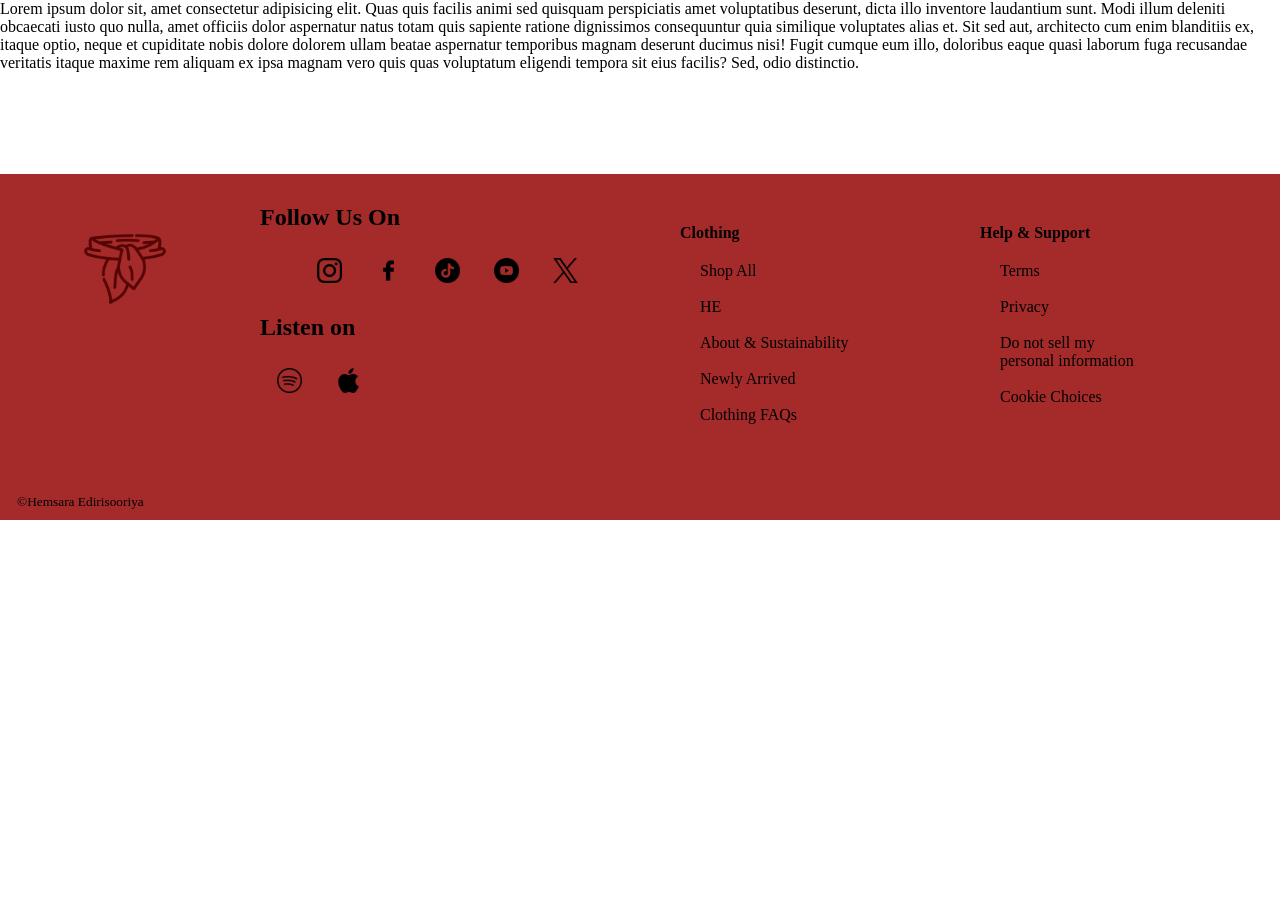
==== tour.html @ 2e17bdc9 "feat:footer added" ====
<!doctype html>
<html lang="en">
  <head>
    <meta charset="UTF-8" />
    <meta name="viewport" content="width=device-width, initial-scale=1.0" />
    <title>HE</title>
    <link rel="icon" href="assets\icon\bandana.png" type="image/png" />
    <link rel="stylesheet" href="assets\css\tour.css" />
  </head>
  <body>
    <p>
      Lorem ipsum dolor sit, amet consectetur adipisicing elit. Quas quis
      facilis animi sed quisquam perspiciatis amet voluptatibus deserunt, dicta
      illo inventore laudantium sunt. Modi illum deleniti obcaecati iusto quo
      nulla, amet officiis dolor aspernatur natus totam quis sapiente ratione
      dignissimos consequuntur quia similique voluptates alias et. Sit sed aut,
      architecto cum enim blanditiis ex, itaque optio, neque et cupiditate nobis
      dolore dolorem ullam beatae aspernatur temporibus magnam deserunt ducimus
      nisi! Fugit cumque eum illo, doloribus eaque quasi laborum fuga recusandae
      veritatis itaque maxime rem aliquam ex ipsa magnam vero quis quas
      voluptatum eligendi tempora sit eius facilis? Sed, odio distinctio.
    </p>

    <br /><br /><br /><br />
    <footer>
        <div class="foot">
            <div class="footer_col1" style="grid-area: box-1;">
                <img src="assets\icon\bandana.png" alt="he_icon" width="90px" />
            </div>
            <div class="footer_col2" style="grid-area: box-2;">
                <div class="col_2_row1">
                    <h2>Follow Us On</h2>
                </div>
            </div>
            <dir class="col_2_row2" style="grid-area: box-3;">
                <div class="social_ico">
                    <img src="assets\icon\instagram (1).png" alt="instagram" width="25px"/>
                </div>
                <div class="social_ico">
                    <img src="assets\icon\facebook.png" alt="facebook" width="25px" />
                </div>
                <div class="social_ico">
                    <img src="assets\icon\tiktok.png" alt="tiktok" width="25px" />
                </div>
                <div class="social_ico">
                <img src="assets\icon\youtube.png" alt="youtube" width="25px" />
                </div>
                <div class="social_ico">
                    <img src="assets\icon\twitter.png" alt="twitter" width="25px" />
                </div>
            </dir>
            <div class="col_2_row3" style="grid-area: box-4;">
                <h2 class="music_ico">Listen on</h2>
            </div>
            <div class="col_2_row4" style="grid-area: box-5;">
                <div class="social_music">
                    <div class="music_ico">
                        <img src="assets\icon\spotify.png" alt="spotify" width="25px" />
                    </div>
                    <div class="music_ico">
                        <img src="assets\icon\apple.png" alt="apple_music" width="25px" />
                    </div>
                </div>
            </div>
            <div class="col_4" style="grid-area: box-6;">
                <h4>Clothing</h4>
                <ul>
                    <li><a href="#">Shop All</a></li><br>
                    <li><a href="#"">HE</a></li><br>
                    <li><a href="#">About & Sustainability</a></li><br>
                    <li><a href="#">Newly Arrived</a></li><br>
                    <li><a href="#">Clothing FAQs</a></li>
                </ul>
            </div>

            <div class="col_5" style="grid-area: box-7;">
                <h4>Help & Support</h4>
                <ul>
                    <li><a href="#">Terms</a></li><br>
                    <li><a href="#">Privacy</a></li><br>
                    <li><a href="#">Do not sell my <br> personal information</a></li><br>
                    <li><a href="#">Cookie Choices</a></li>

                </ul>
            </div>

            </div>
            <div class="col_6" style="grid-area: box-8;">
                <p>©️Hemsara Edirisooriya</p>
            </div>
        </div>

    </footer>
  </body>
</html>
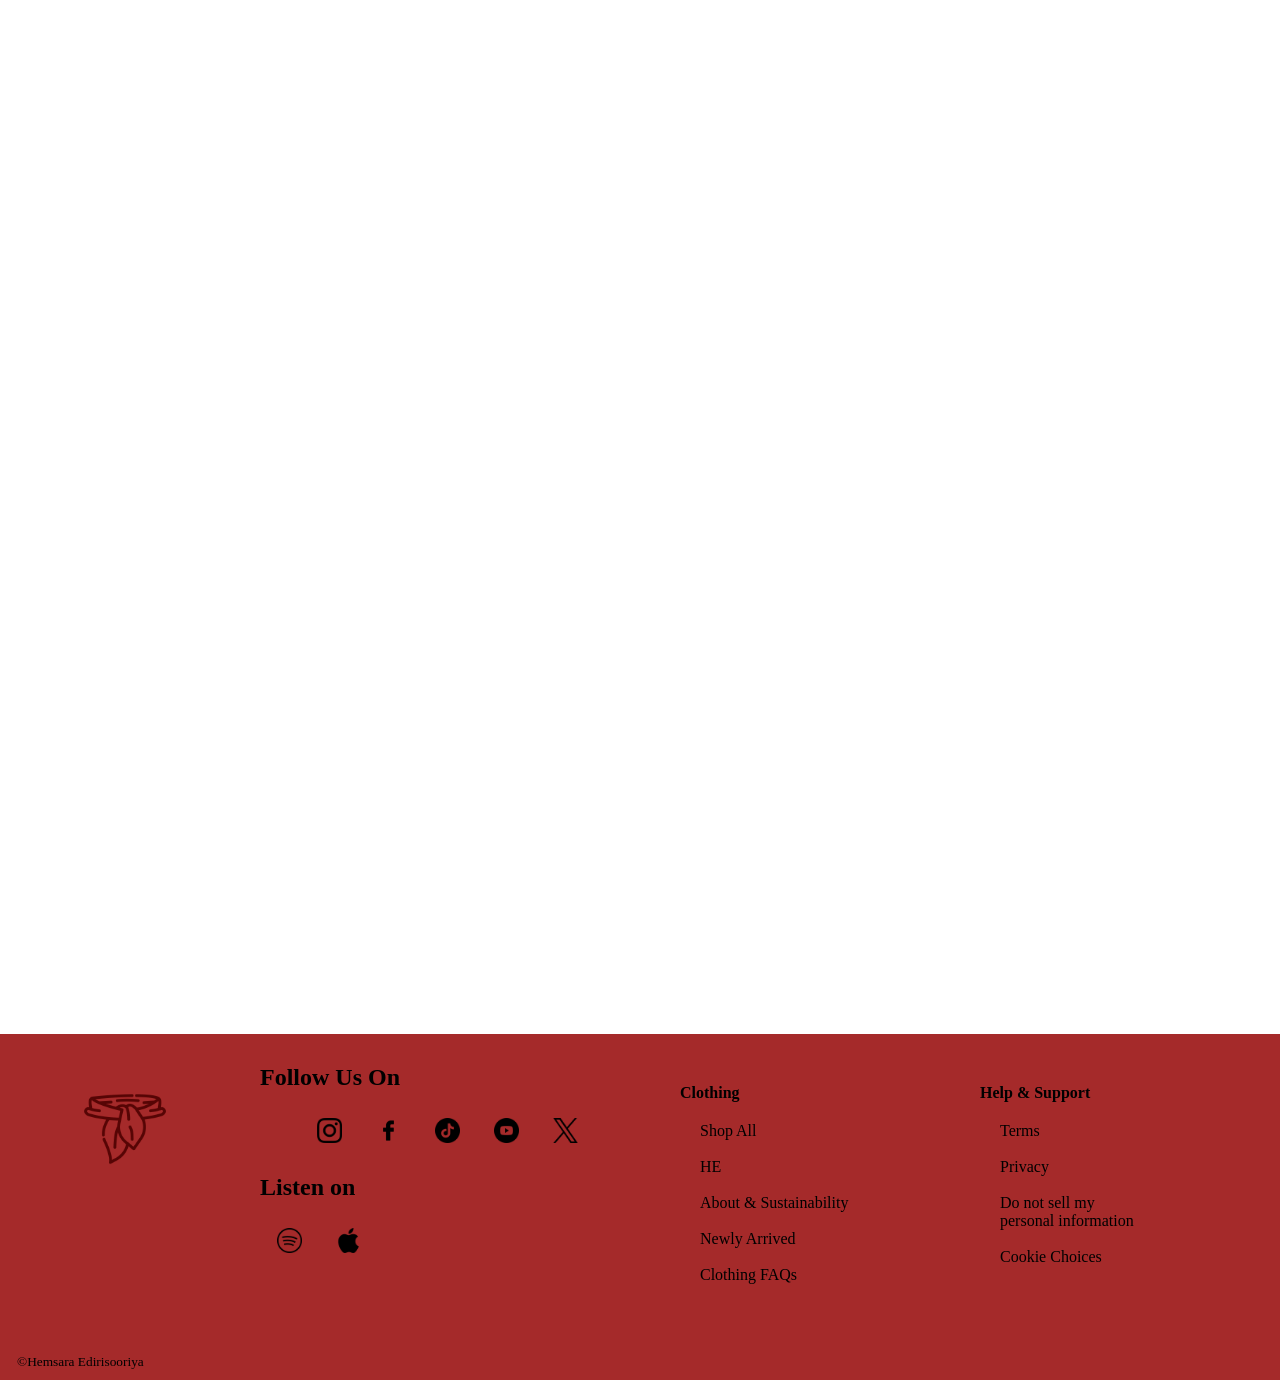
==== commit e4a5e8c7: "feat:concert trailer added" ====
--- a/tour.html
+++ b/tour.html
@@ -8,20 +8,14 @@
     <link rel="stylesheet" href="assets\css\tour.css" />
   </head>
   <body>
-    <p>
-      Lorem ipsum dolor sit, amet consectetur adipisicing elit. Quas quis
-      facilis animi sed quisquam perspiciatis amet voluptatibus deserunt, dicta
-      illo inventore laudantium sunt. Modi illum deleniti obcaecati iusto quo
-      nulla, amet officiis dolor aspernatur natus totam quis sapiente ratione
-      dignissimos consequuntur quia similique voluptates alias et. Sit sed aut,
-      architecto cum enim blanditiis ex, itaque optio, neque et cupiditate nobis
-      dolore dolorem ullam beatae aspernatur temporibus magnam deserunt ducimus
-      nisi! Fugit cumque eum illo, doloribus eaque quasi laborum fuga recusandae
-      veritatis itaque maxime rem aliquam ex ipsa magnam vero quis quas
-      voluptatum eligendi tempora sit eius facilis? Sed, odio distinctio.
-    </p>
 
-    <br /><br /><br /><br />
+    <center>
+        <video width="1250px" height="1000px" autoplay loop>
+            <source src="assets\video\concert.mp4" type="video/mp4">
+            <source src="movie.ogg" type="video/ogg">
+            Your browser does not support the video tag
+        </video>
+    </center>
     <footer>
         <div class="foot">
             <div class="footer_col1" style="grid-area: box-1;">
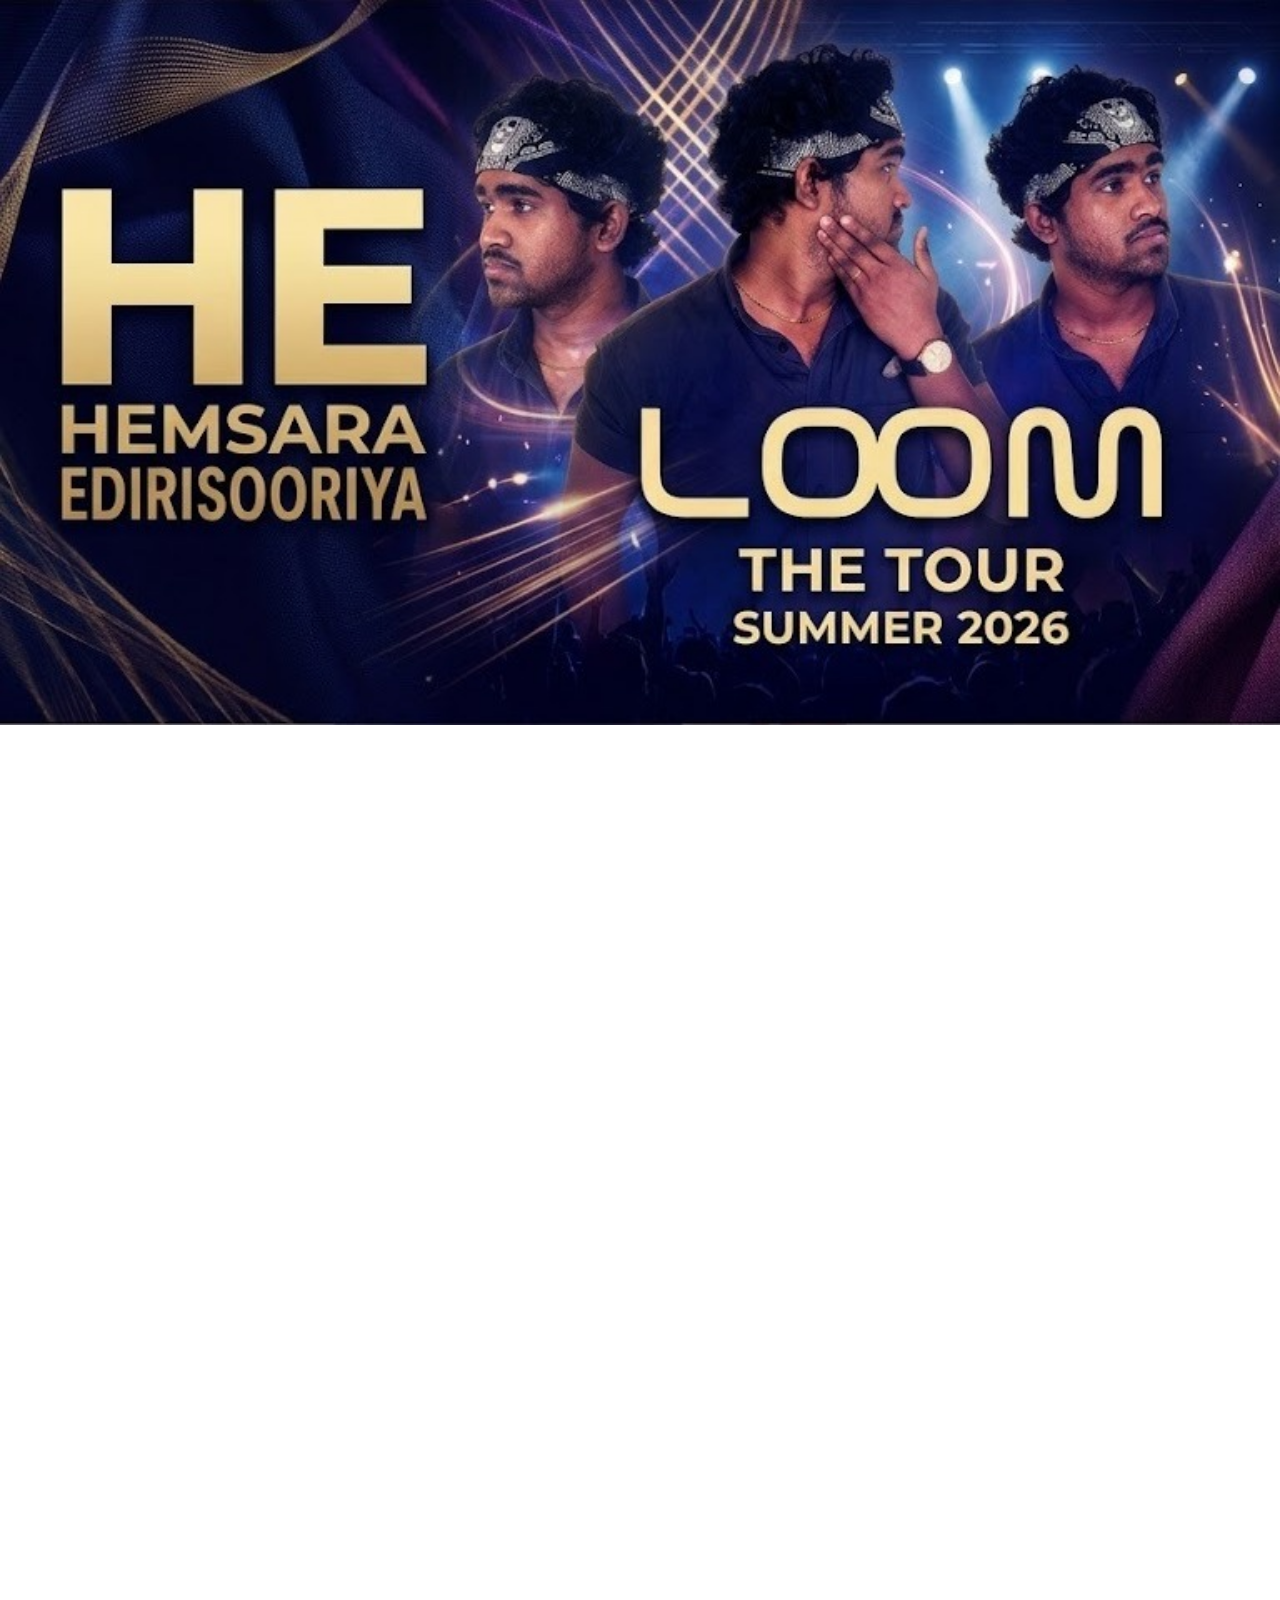
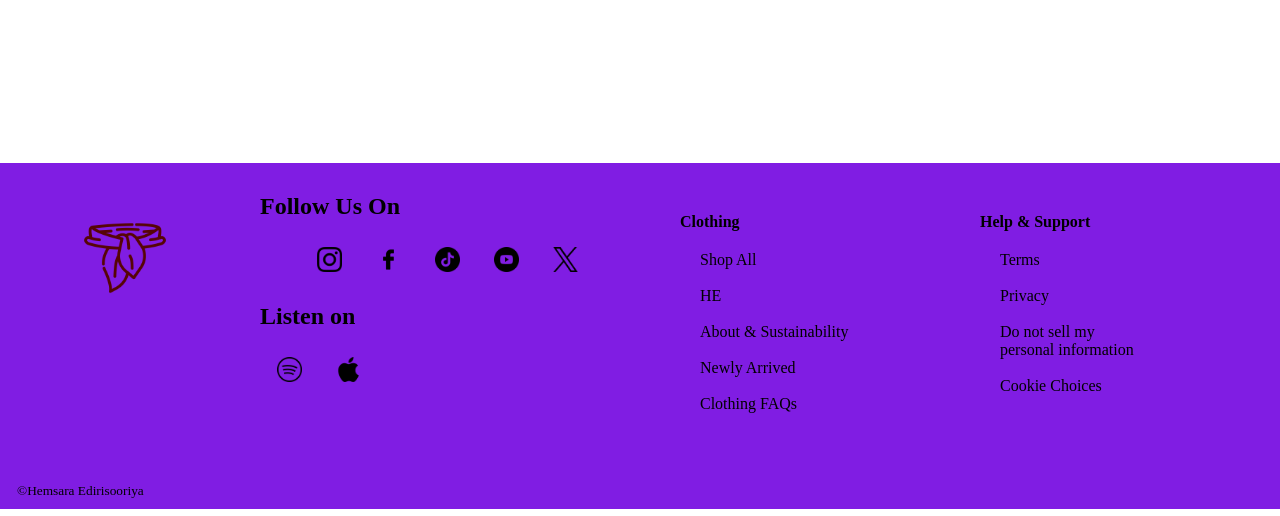
==== commit 6217b2cf: "feat:banner added" ====
--- a/tour.html
+++ b/tour.html
@@ -8,7 +8,9 @@
     <link rel="stylesheet" href="assets\css\tour.css" />
   </head>
   <body>
-
+    <center>
+        <img src="assets\image\tour_banner.jpeg" alt="tour_banner" width="100%">
+    </center>
     <center>
         <video width="1250px" height="1000px" autoplay loop>
             <source src="assets\video\concert.mp4" type="video/mp4">
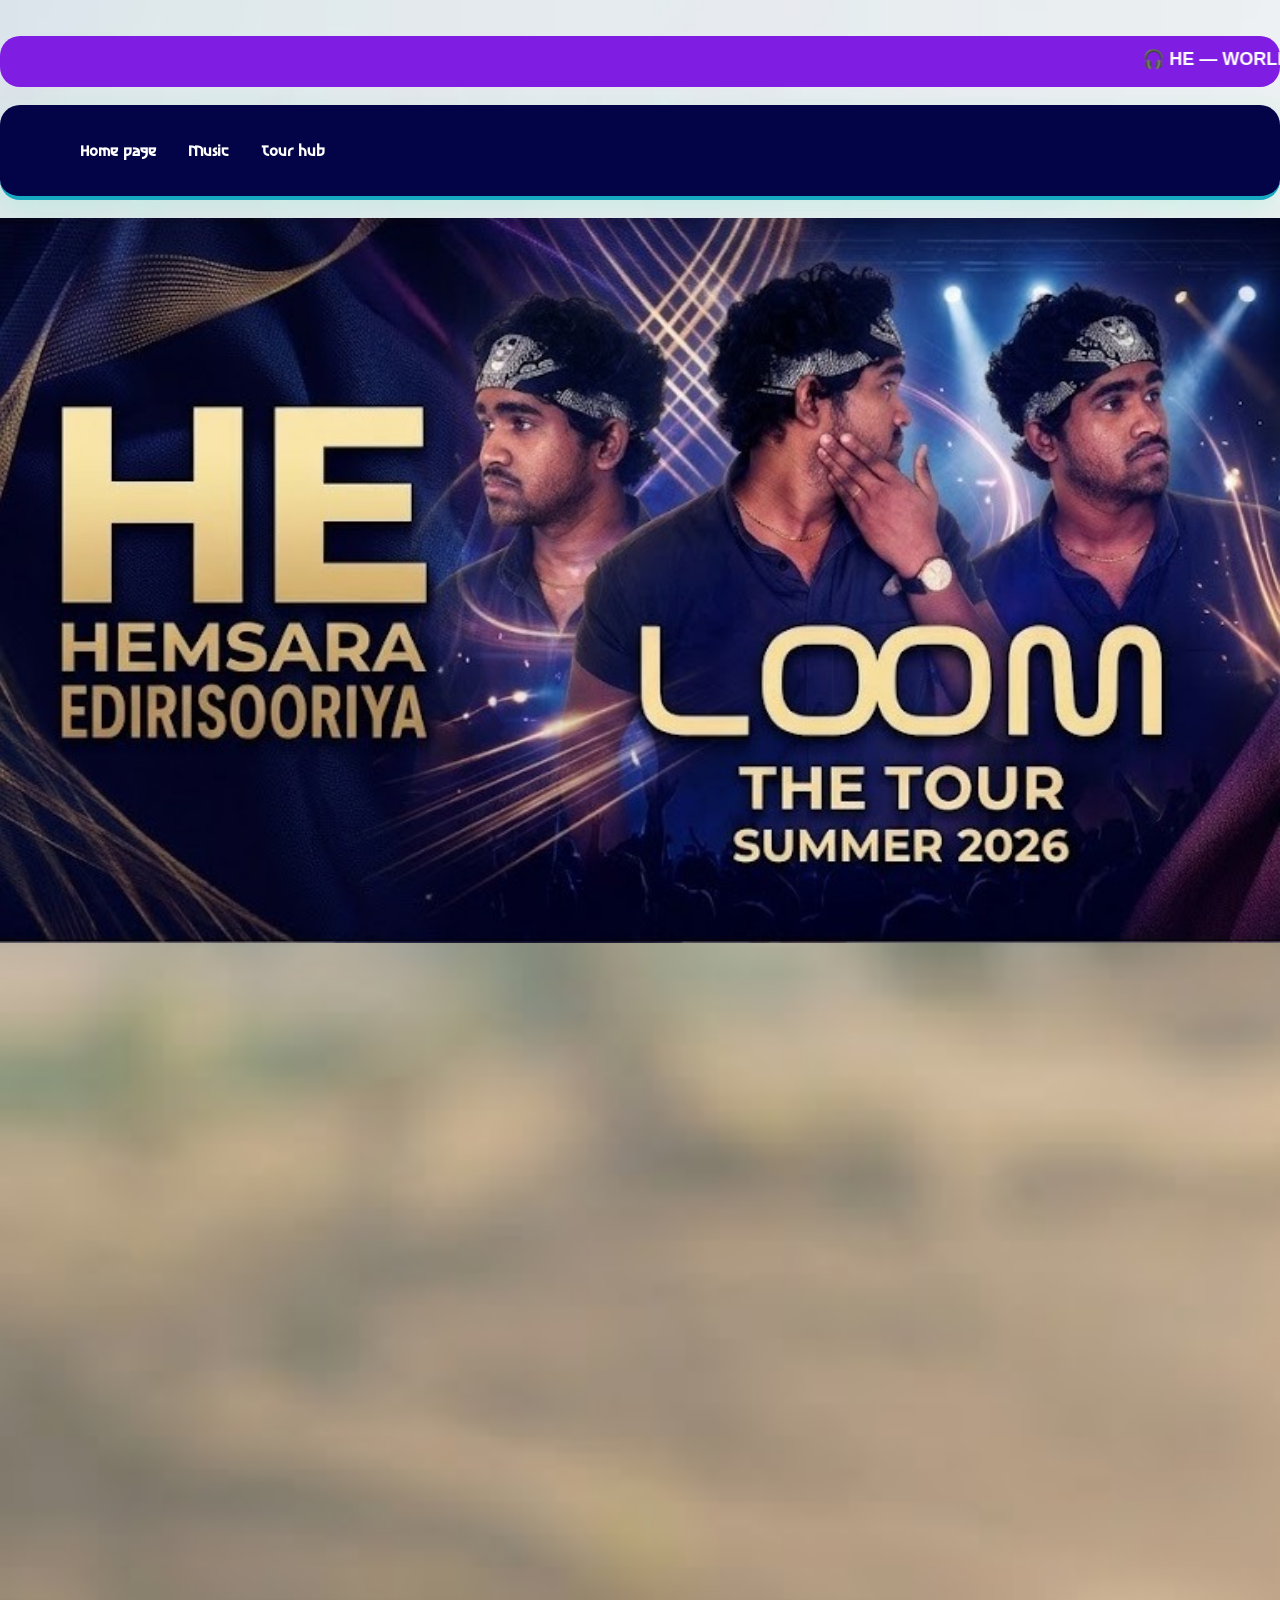
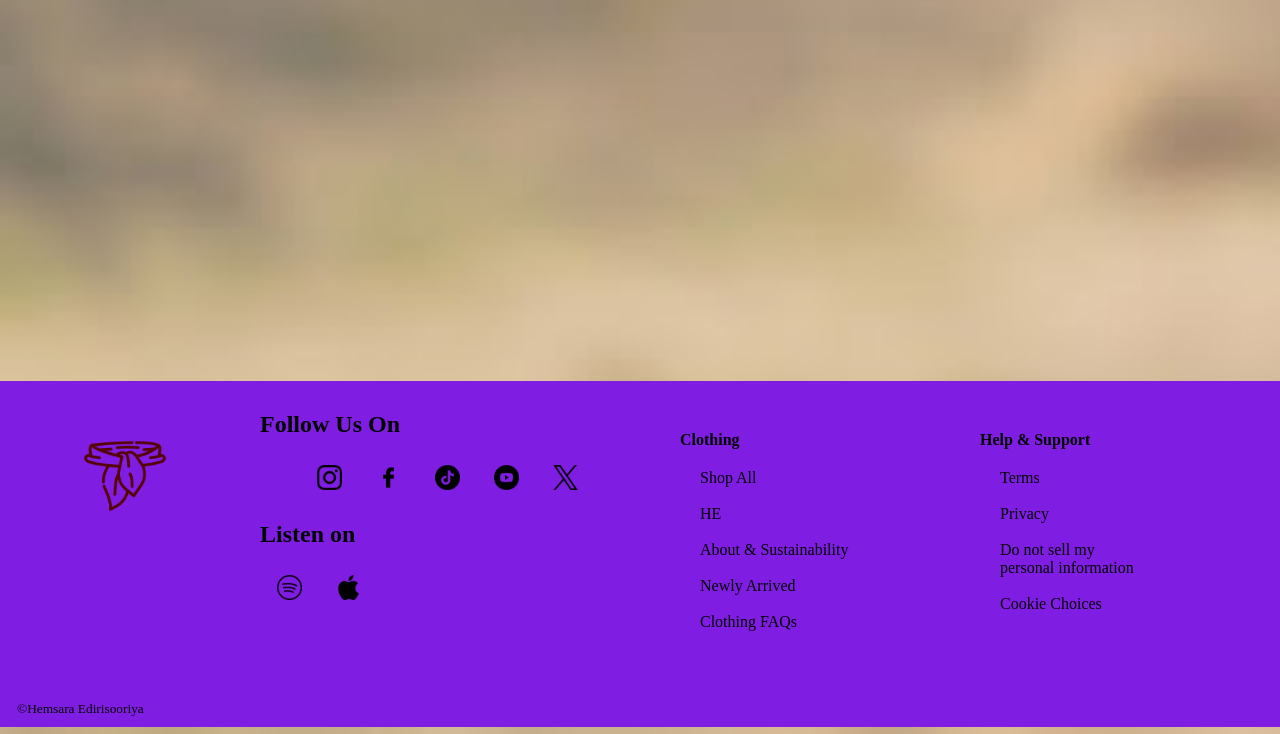
==== commit 8e7ee842: "feat: nav bar and ad added" ====
--- a/tour.html
+++ b/tour.html
@@ -8,6 +8,26 @@
     <link rel="stylesheet" href="assets\css\tour.css" />
   </head>
   <body>
+    <br><br>
+    <div class="marquee">
+        <div class="marquee-content">
+            <marquee>🎧 HE — WORLD TOUR 2026 • 🌍 Colombo • Dubai • London • Tokyo • New York •  
+            🎟️ Tickets selling fast • VIP passes available • Meet & Greet slots limited •</marquee>
+        </div>
+    </div>
+
+    <br>
+
+    <div>
+        <nav class="navbar">
+            <ul class="nav-links">
+                <li><a href="#">Home page</a></li>
+                <li><a href="#">Music</a></li>
+                <li><a href="#">Tour hub</a></li>
+            </ul>
+        </nav>
+    </div>
+    <br>
     <center>
         <img src="assets\image\tour_banner.jpeg" alt="tour_banner" width="100%">
     </center>
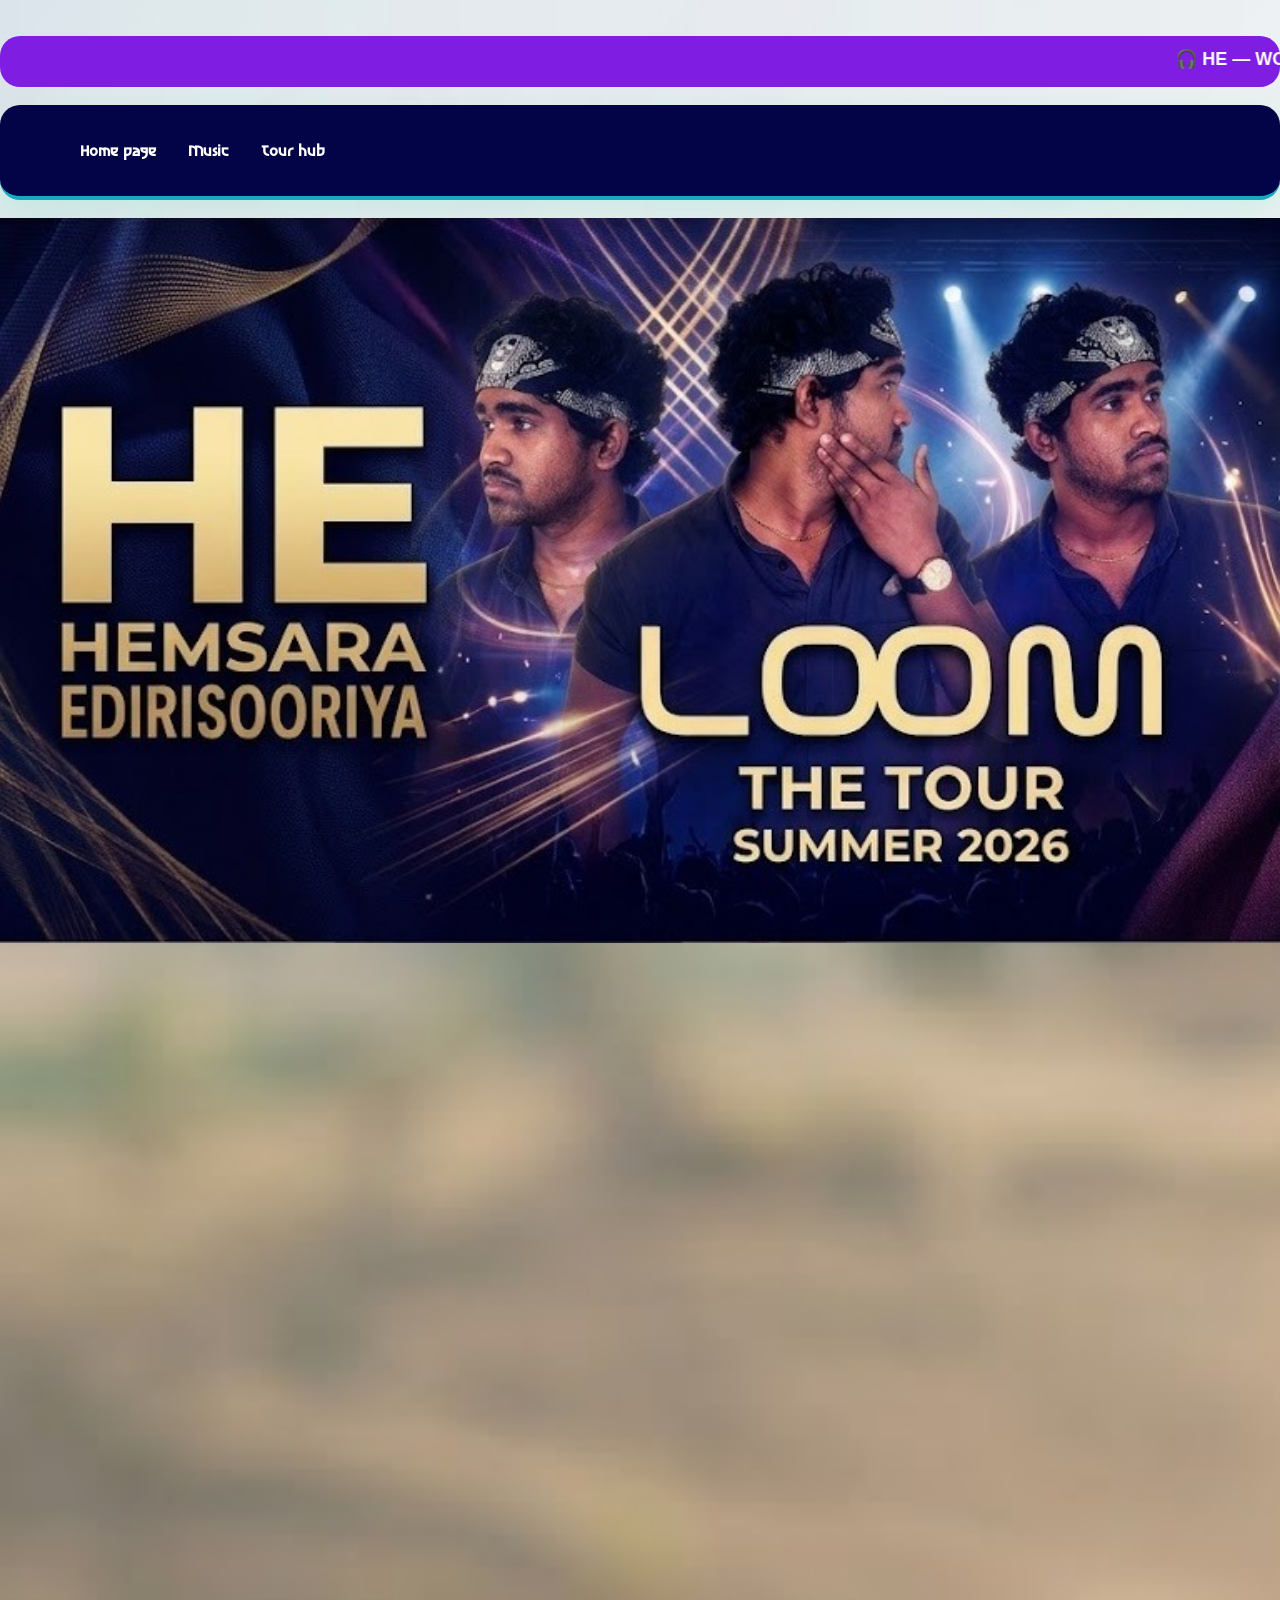
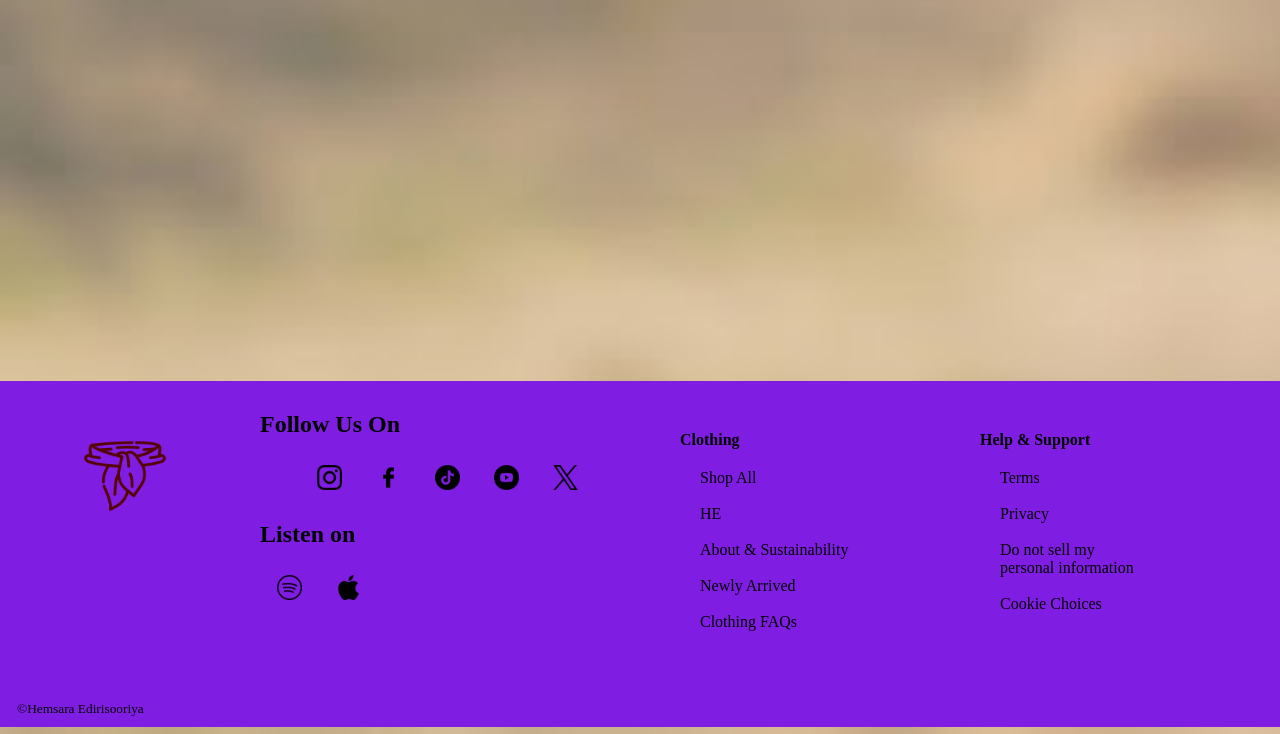
==== commit 4f436f6a: "Update navigation links in tour.html" ====
--- a/tour.html
+++ b/tour.html
@@ -21,9 +21,9 @@
     <div>
         <nav class="navbar">
             <ul class="nav-links">
-                <li><a href="#">Home page</a></li>
+                <li><a href="index.html">Home page</a></li>
                 <li><a href="#">Music</a></li>
-                <li><a href="#">Tour hub</a></li>
+                <li><a href="tour.html">Tour hub</a></li>
             </ul>
         </nav>
     </div>
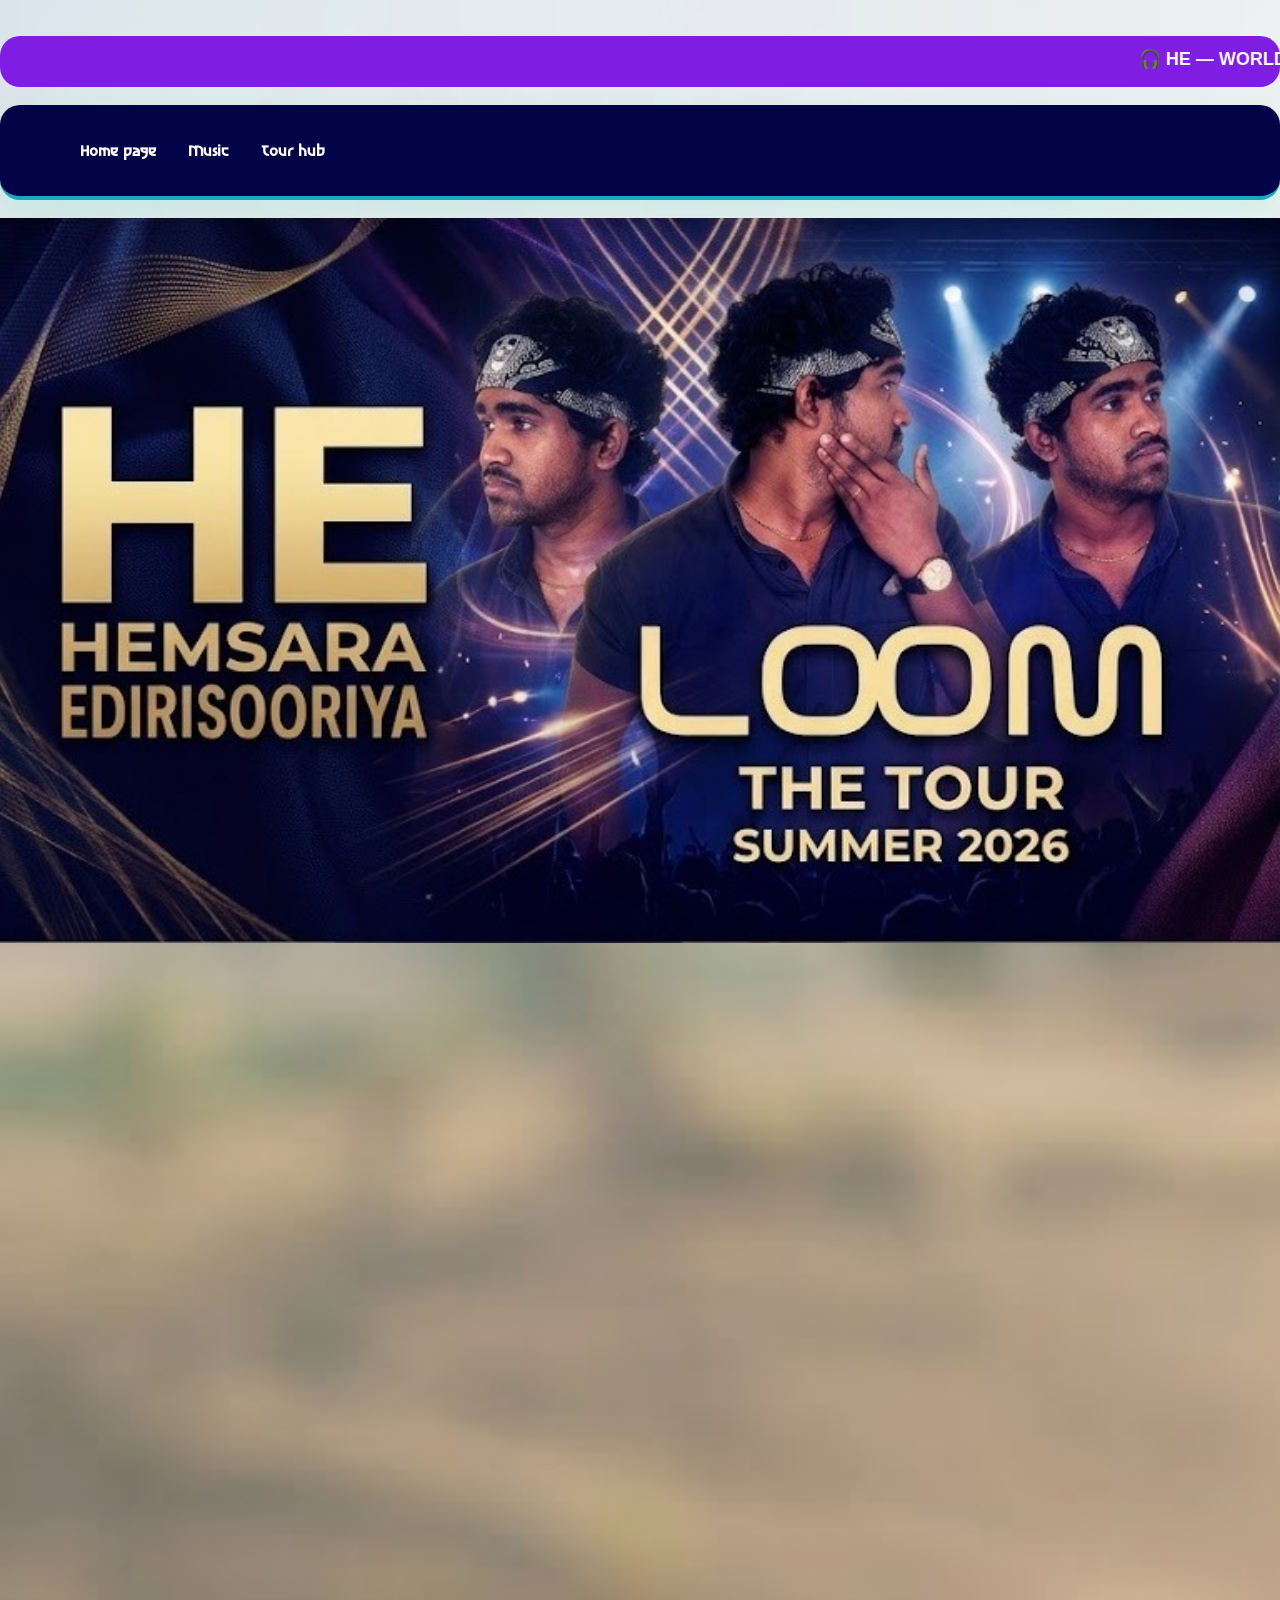
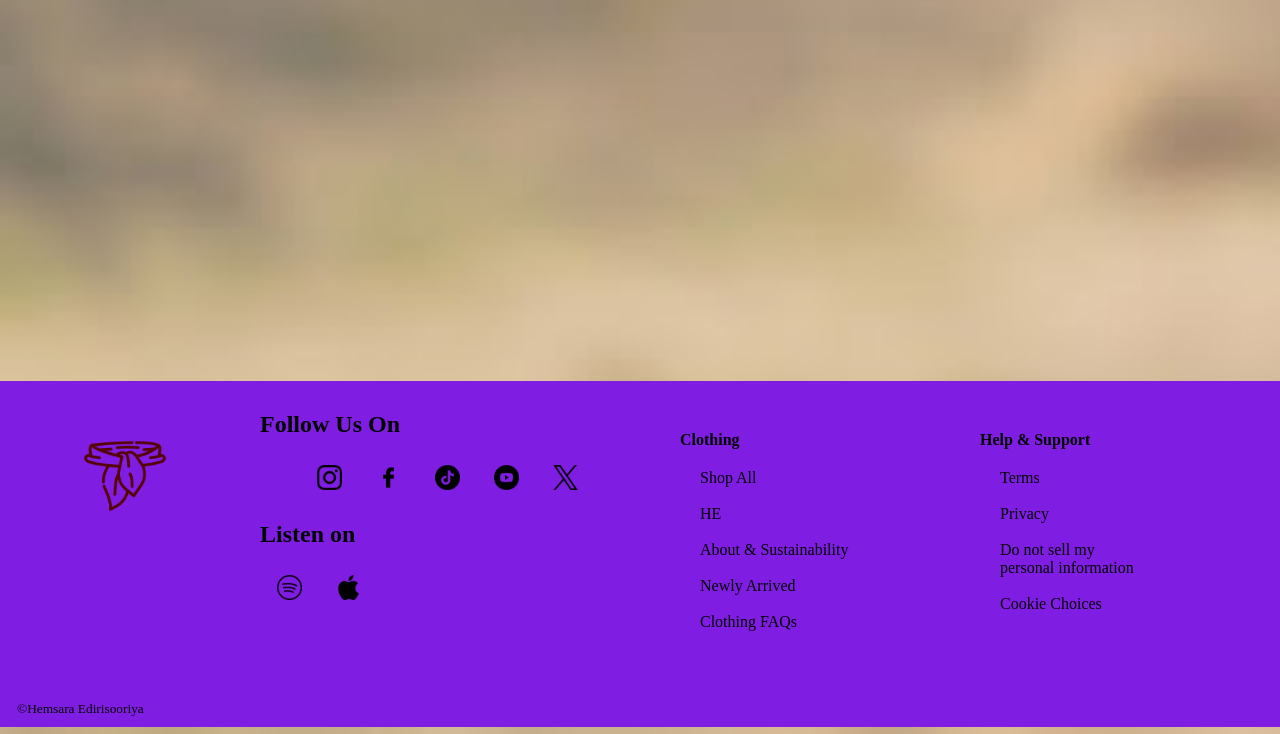
==== commit 2ccfb3ab: "Merge branch 'feature/tour' of https://github.com/Kavindu-Dombagammana/Musical-Band-Fan-Tour-Hub int" ====
--- a/tour.html
+++ b/tour.html
@@ -21,9 +21,9 @@
     <div>
         <nav class="navbar">
             <ul class="nav-links">
-                <li><a href="index.html">Home page</a></li>
+                <li><a href="#">Home page</a></li>
                 <li><a href="#">Music</a></li>
-                <li><a href="tour.html">Tour hub</a></li>
+                <li><a href="#">Tour hub</a></li>
             </ul>
         </nav>
     </div>
